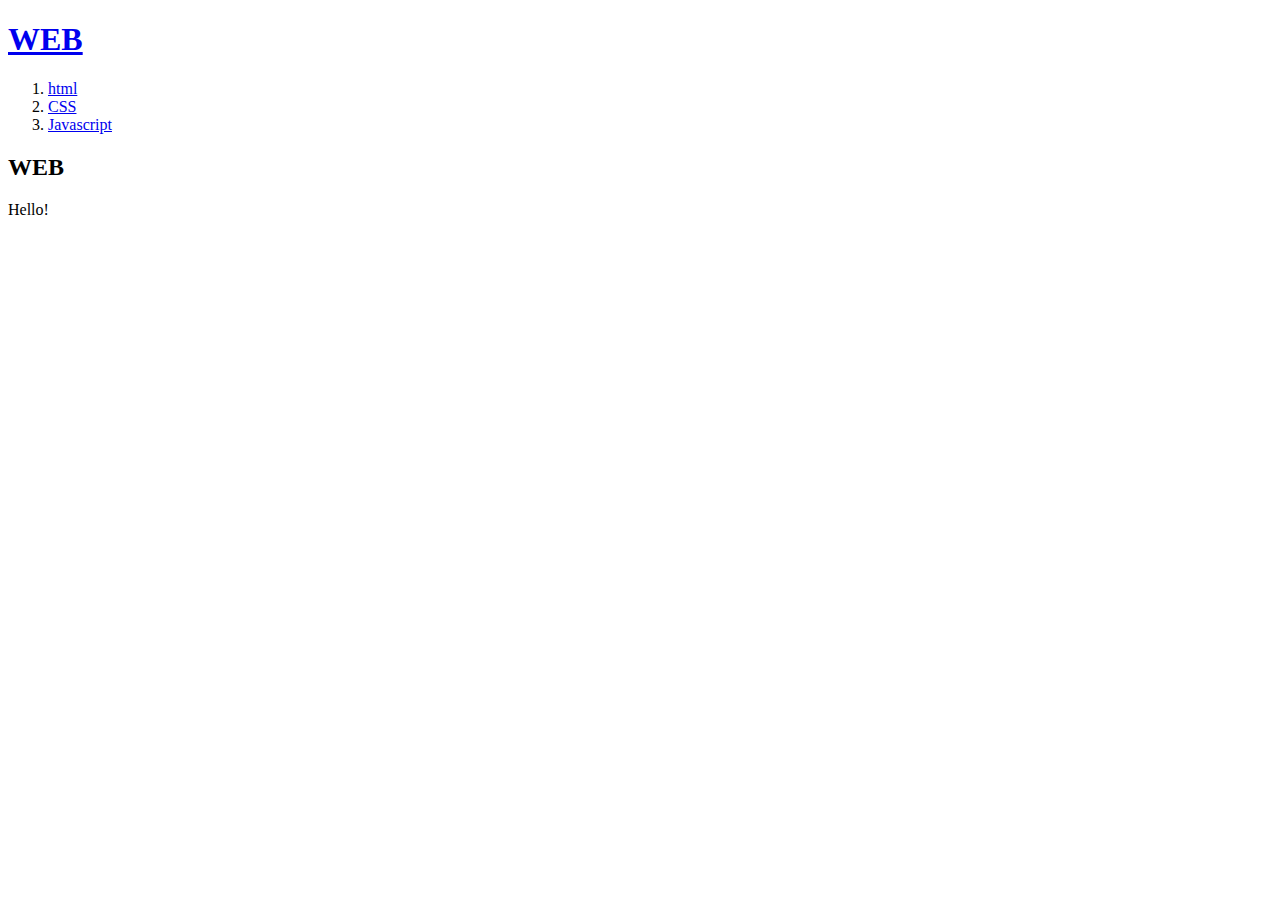
==== index.html @ 82e1e41d "first version" ====
<!doctype html>
<html>
<head>
  <title>Young Portpolio - WELCOME</title>
  <meta charset="utf-8">
</head>
<body>
  <h1><a href="index.html">WEB</a></h1>
  <ol>
    <li><a href="1.html">html</a></li>
    <li><a href="2.html">CSS</a></li>
    <li><a href="3.html">Javascript</a></li>
  </ol>
  <h2>WEB</h2>
  <p>Hello!</p>
</body>
</html>
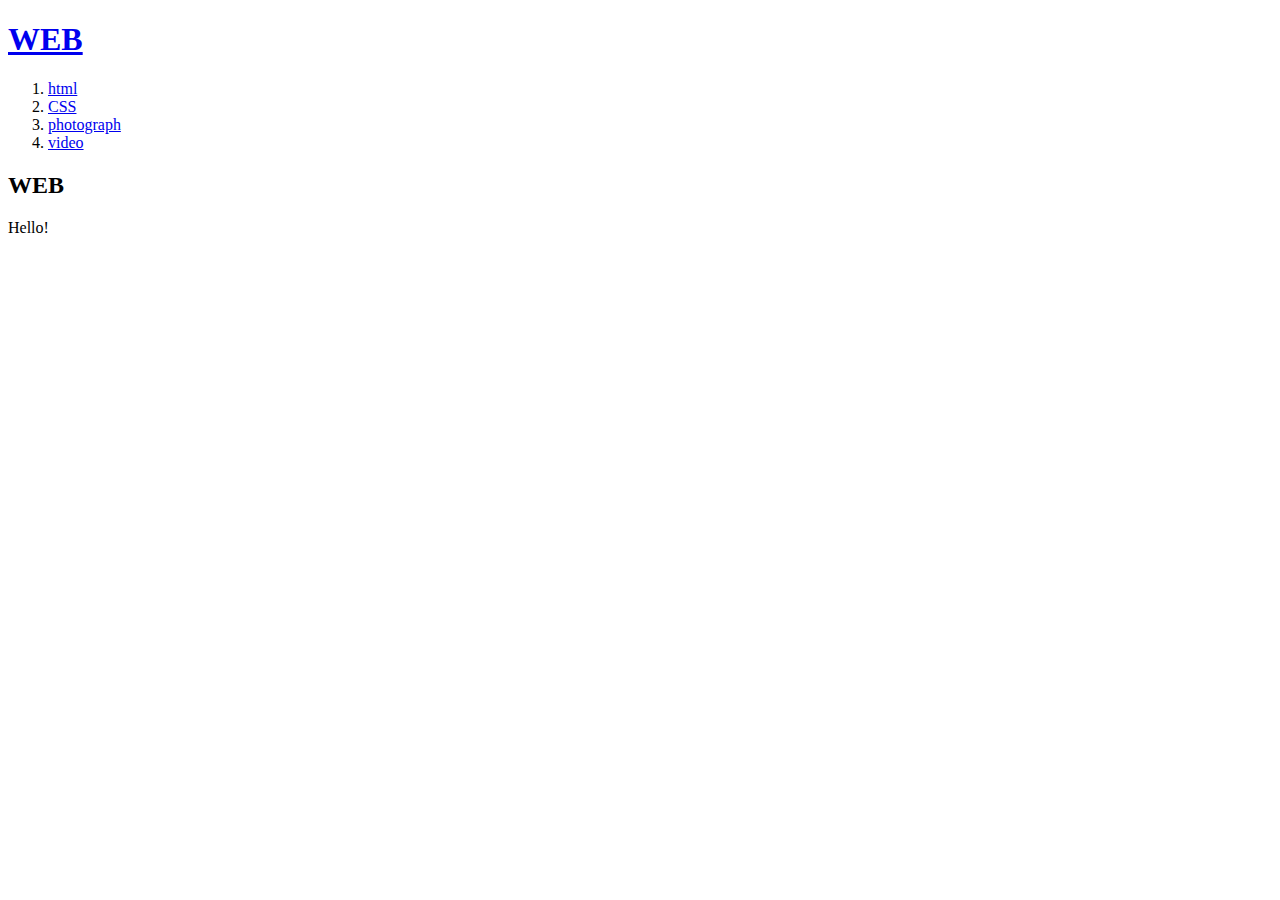
==== commit ce1d0763: "Add files via upload" ====
--- a/index.html
+++ b/index.html
@@ -9,9 +9,36 @@
   <ol>
     <li><a href="1.html">html</a></li>
     <li><a href="2.html">CSS</a></li>
-    <li><a href="3.html">Javascript</a></li>
+    <li><a href="3.html">photograph</a></li>
+    <li><a href="4.html">video</a></li>
+
   </ol>
   <h2>WEB</h2>
   <p>Hello!</p>
+
+  <p>
+    <div id="disqus_thread"></div>
+    <script>
+
+    /**
+    *  RECOMMENDED CONFIGURATION VARIABLES: EDIT AND UNCOMMENT THE SECTION BELOW TO INSERT DYNAMIC VALUES FROM YOUR PLATFORM OR CMS.
+    *  LEARN WHY DEFINING THESE VARIABLES IS IMPORTANT: https://disqus.com/admin/universalcode/#configuration-variables*/
+    /*
+    var disqus_config = function () {
+    this.page.url = PAGE_URL;  // Replace PAGE_URL with your page's canonical URL variable
+    this.page.identifier = PAGE_IDENTIFIER; // Replace PAGE_IDENTIFIER with your page's unique identifier variable
+    };
+    */
+    (function() { // DON'T EDIT BELOW THIS LINE
+    var d = document, s = d.createElement('script');
+    s.src = 'https://young-portpolio.disqus.com/embed.js';
+    s.setAttribute('data-timestamp', +new Date());
+    (d.head || d.body).appendChild(s);
+    })();
+    </script>
+    <noscript>Please enable JavaScript to view the <a href="https://disqus.com/?ref_noscript">comments powered by Disqus.</a></noscript>
+
+
+  </p>
 </body>
 </html>
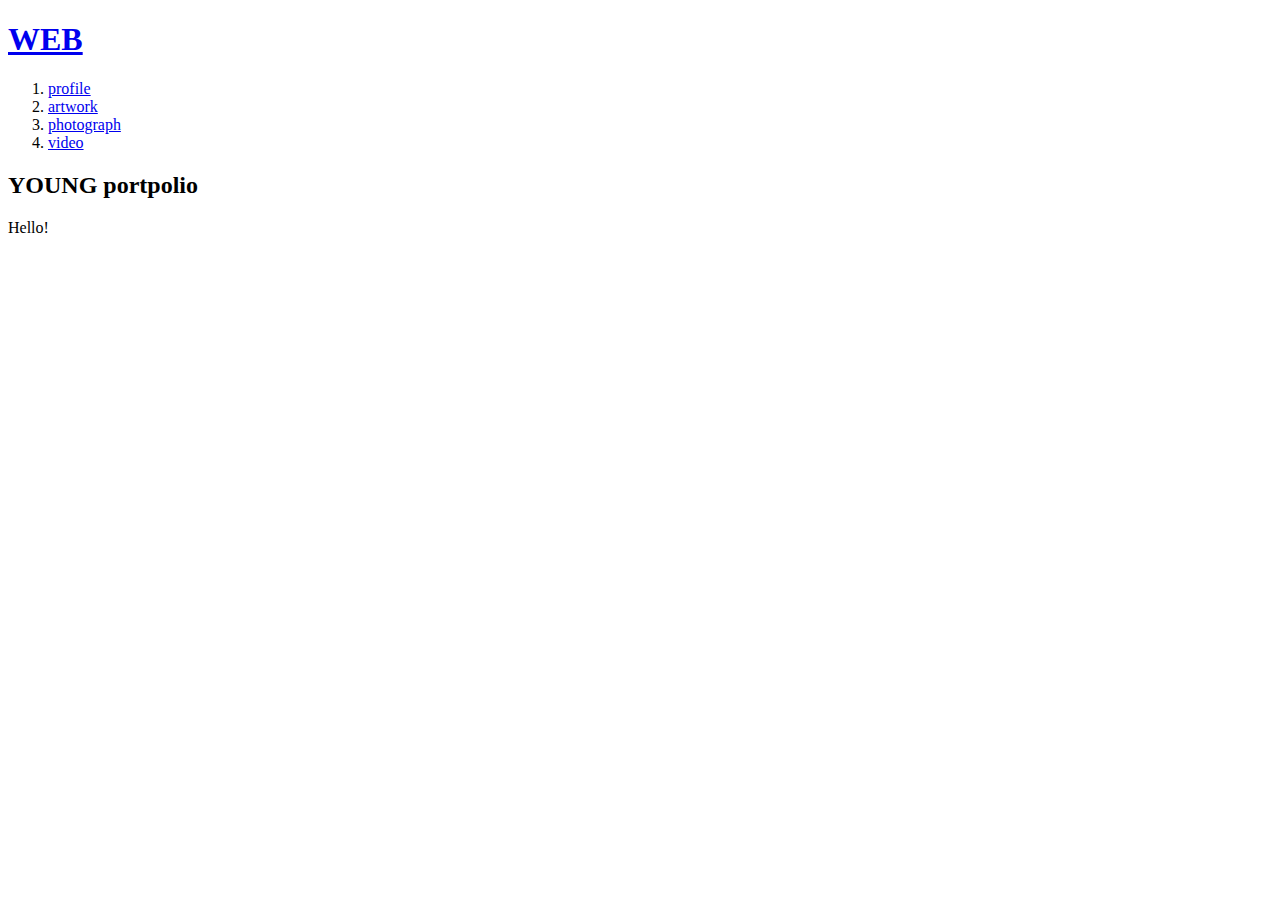
==== commit 53bcf6d3: "Add files via upload" ====
--- a/index.html
+++ b/index.html
@@ -7,13 +7,13 @@
 <body>
   <h1><a href="index.html">WEB</a></h1>
   <ol>
-    <li><a href="1.html">html</a></li>
-    <li><a href="2.html">CSS</a></li>
+    <li><a href="1.html">profile</a></li>
+    <li><a href="2.html">artwork</a></li>
     <li><a href="3.html">photograph</a></li>
     <li><a href="4.html">video</a></li>
 
   </ol>
-  <h2>WEB</h2>
+  <h2>YOUNG portpolio</h2>
   <p>Hello!</p>
 
   <p>
@@ -37,8 +37,19 @@
     })();
     </script>
     <noscript>Please enable JavaScript to view the <a href="https://disqus.com/?ref_noscript">comments powered by Disqus.</a></noscript>
-
-
   </p>
+  <!--Start of Tawk.to Script-->
+<script type="text/javascript">
+var Tawk_API=Tawk_API||{}, Tawk_LoadStart=new Date();
+(function(){
+var s1=document.createElement("script"),s0=document.getElementsByTagName("script")[0];
+s1.async=true;
+s1.src='https://embed.tawk.to/5e3e7363298c395d1ce6dea1/default';
+s1.charset='UTF-8';
+s1.setAttribute('crossorigin','*');
+s0.parentNode.insertBefore(s1,s0);
+})();
+</script>
+<!--End of Tawk.to Script-->
 </body>
 </html>
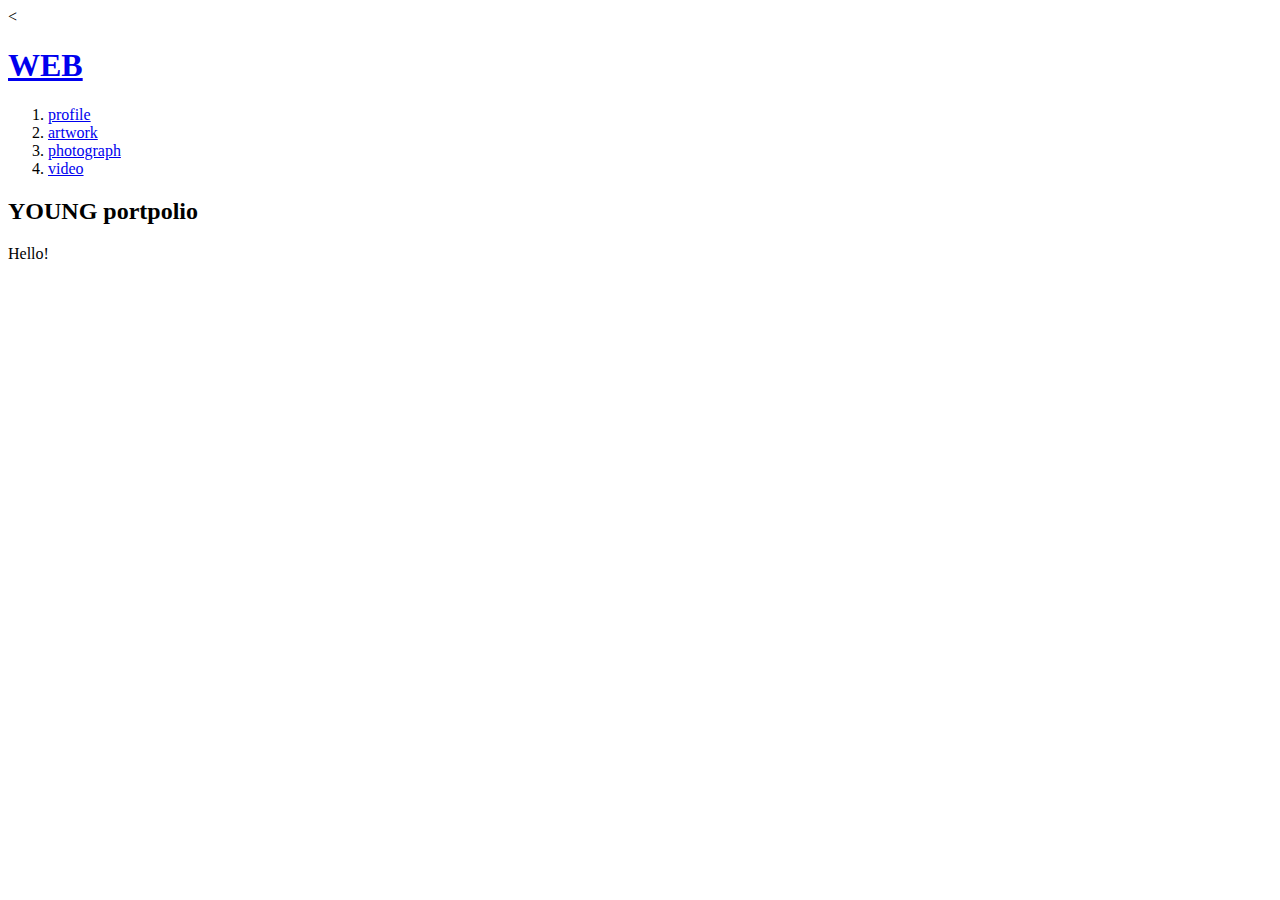
==== commit bd3e3a81: "Add files via upload" ====
--- a/index.html
+++ b/index.html
@@ -1,17 +1,16 @@
 <!doctype html>
 <html>
 <head>
-  <title>Young Portpolio - WELCOME</title>
+  <title>Young Portpolio</title>
   <meta charset="utf-8">
 </head>
 <body>
-  <h1><a href="index.html">WEB</a></h1>
+  <<h1><a href="index.html">WEB</a></h1>
   <ol>
     <li><a href="1.html">profile</a></li>
     <li><a href="2.html">artwork</a></li>
     <li><a href="3.html">photograph</a></li>
     <li><a href="4.html">video</a></li>
-
   </ol>
   <h2>YOUNG portpolio</h2>
   <p>Hello!</p>
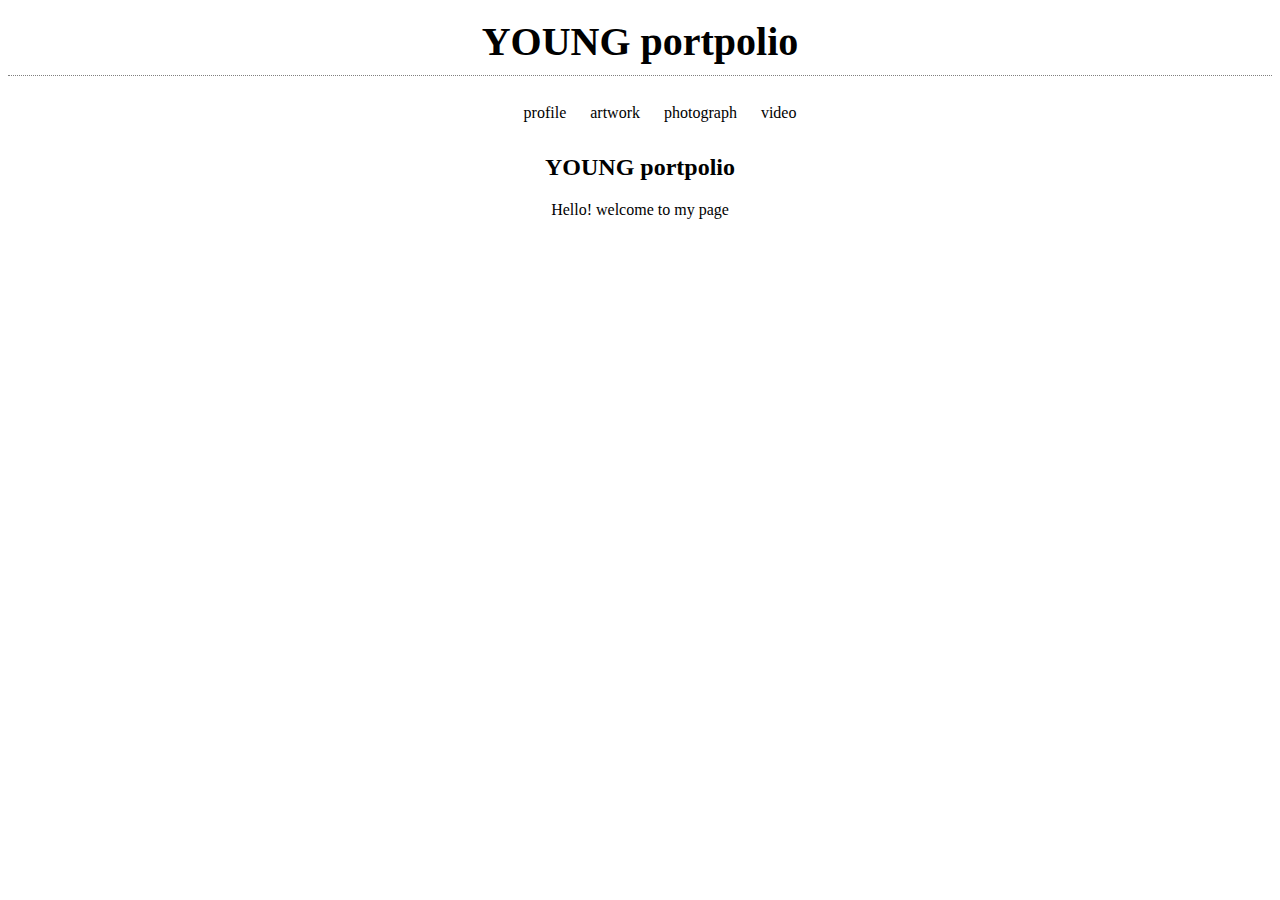
==== commit c1c12928: "Add files via upload" ====
--- a/index.html
+++ b/index.html
@@ -1,20 +1,24 @@
 <!doctype html>
 <html>
 <head>
-  <title>Young Portpolio</title>
+  <title>Young Porfpolio</title>
   <meta charset="utf-8">
+  <link rel="stylesheet" href="style1.css">
 </head>
 <body>
-  <<h1><a href="index.html">WEB</a></h1>
-  <ol>
+  <h1><a href="index.html">YOUNG portpolio</a></h1>
+<div id="grid">
+  <ul>
     <li><a href="1.html">profile</a></li>
     <li><a href="2.html">artwork</a></li>
     <li><a href="3.html">photograph</a></li>
     <li><a href="4.html">video</a></li>
-  </ol>
-  <h2>YOUNG portpolio</h2>
-  <p>Hello!</p>
-
+  </ul>
+    <div id="article">
+      <h2>YOUNG portpolio</h2>
+      <p>Hello! welcome to my page</p>
+    </div>
+</div>
   <p>
     <div id="disqus_thread"></div>
     <script>
--- a/style1.css
+++ b/style1.css
@@ -0,0 +1,60 @@
+a {
+  color:black;
+  text-decoration: none;
+}
+h1{
+  text-align: center;
+  font-size: 40px;
+  font-style: normal;
+  border-bottom: 1px dotted gray;
+  margin:0px;
+  padding:10px;
+  }
+
+  ul{
+    text-align: center;
+    list-style: none;
+    display:inline-block;
+    display: table; margin-left: auto; margin-right: auto;
+    }
+  li {float:left; list-style:none; margin:12px;}
+h2{text-align: center;}
+
+
+  /*
+li{
+  text-align-last: center;
+}
+*/
+/*
+#grid
+ul{
+  border-right:1px solid gray;
+  width:100px;
+  margin:0px;
+  padding:20px;
+  padding-left:27px;
+  text-align:left;
+}
+body{margin:20px}
+#grid{
+  display:grid;
+  grid-template-columns: 160px 1fr
+}
+*/
+#grid #article{
+
+  text-align: center;
+}
+@media(max-width:650px){
+  #grid{
+    display:block;
+  }
+  #grid ul{
+    border-right:none;
+  }
+  h1{
+    text-align: center;
+    border-bottom:none;
+  }
+}
